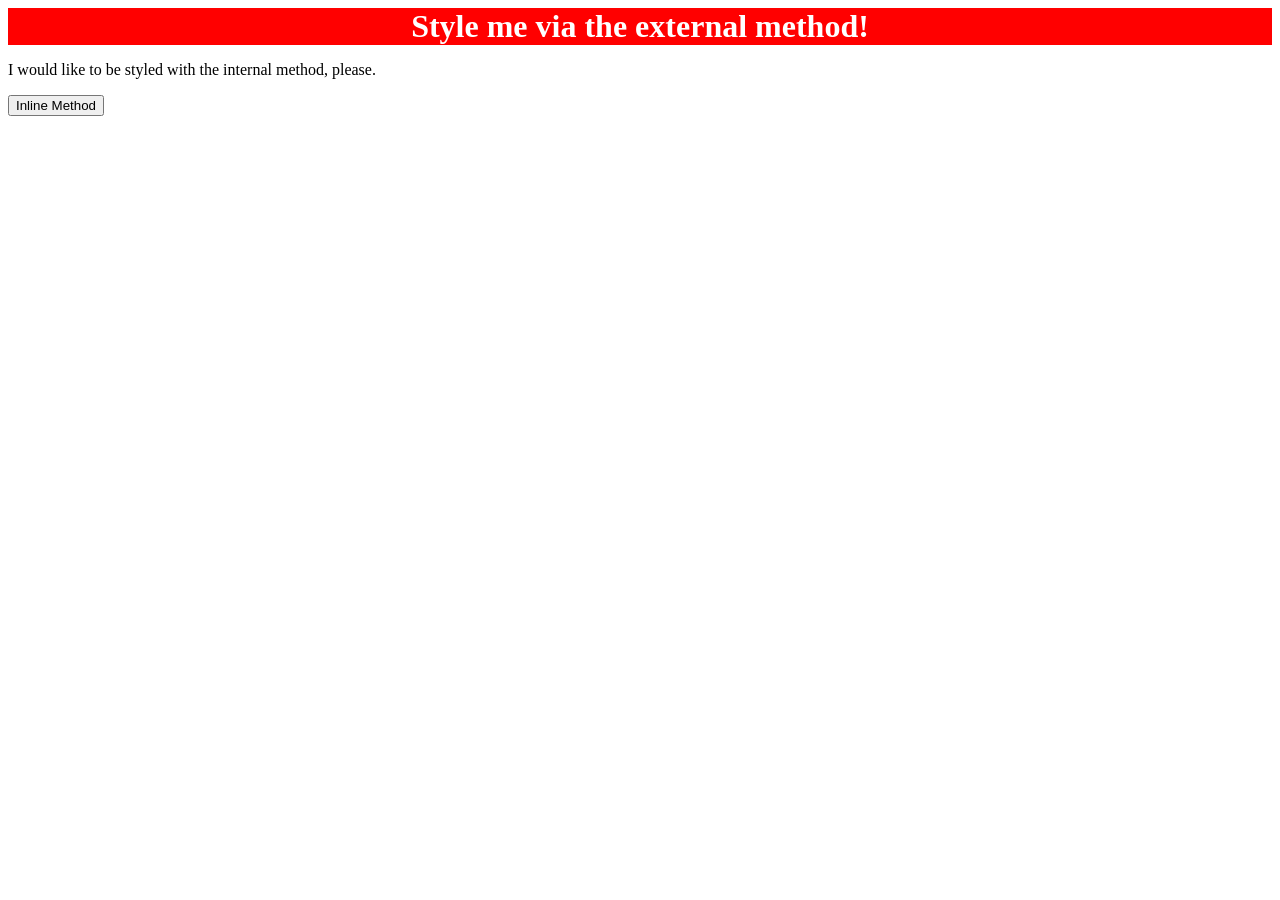
==== foundations/intro-to-css/01-css-methods/index.html @ 00b85cee "add styles to the div element" ====
<!doctype html>
<html lang="en">
  <head>
    <meta charset="UTF-8" />
    <meta http-equiv="X-UA-Compatible" content="IE=edge" />
    <meta name="viewport" content="width=device-width, initial-scale=1.0" />
    <title>Methods for Adding CSS</title>
    <style>
      div {
        background-color: red;
        color: white;
        font-size: 32px;
        font-weight: 700;
        text-align: center;
      }
    </style>
  </head>
  <body>
    <div>Style me via the external method!</div>
    <p>I would like to be styled with the internal method, please.</p>
    <button>Inline Method</button>
  </body>
</html>
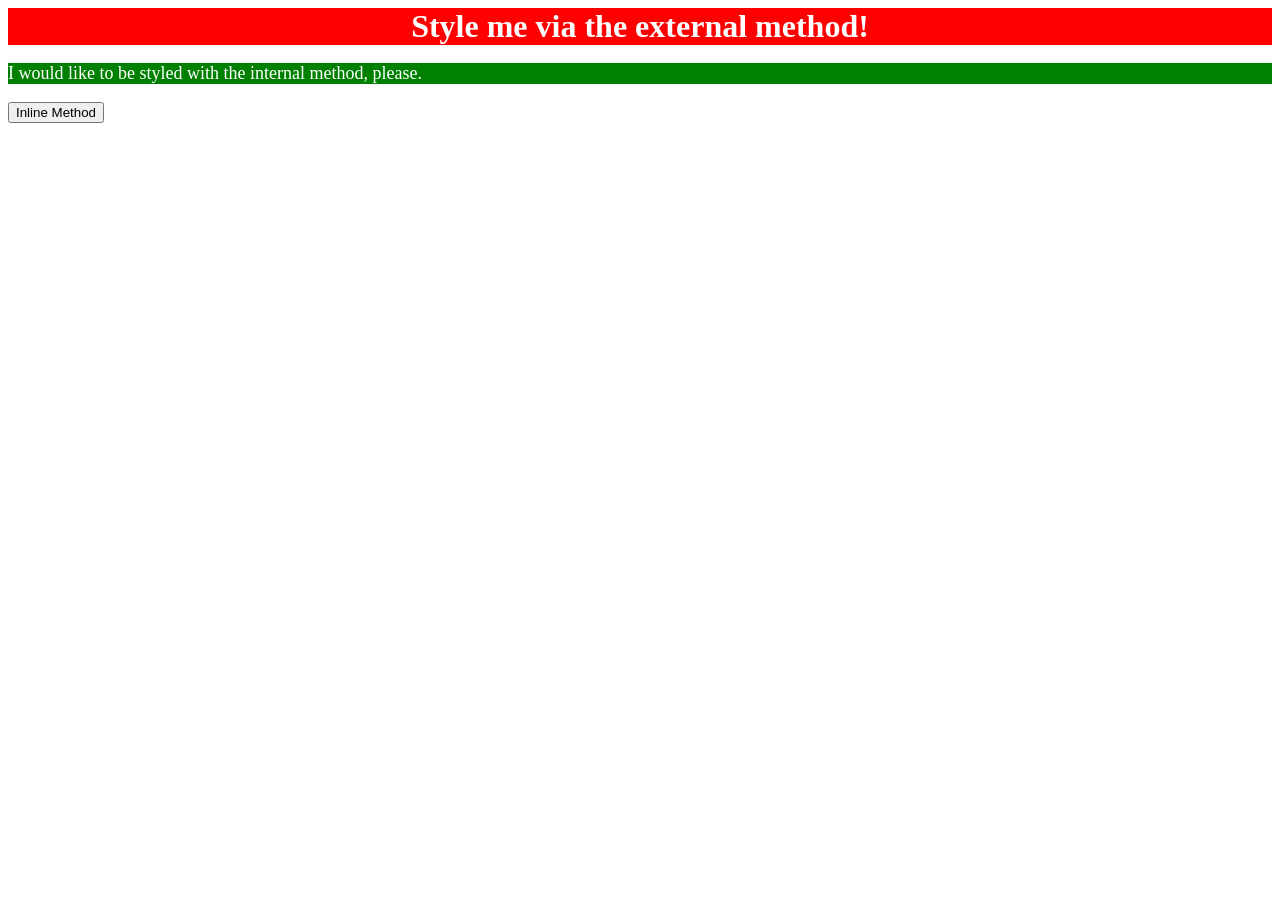
==== commit 2e3dbc5f: "add styles to the paragraph element" ====
--- a/foundations/intro-to-css/01-css-methods/index.html
+++ b/foundations/intro-to-css/01-css-methods/index.html
@@ -13,6 +13,12 @@
         font-weight: 700;
         text-align: center;
       }
+
+      p {
+        background-color: green;
+        color: white;
+        font-size: 18px;
+      }
     </style>
   </head>
   <body>
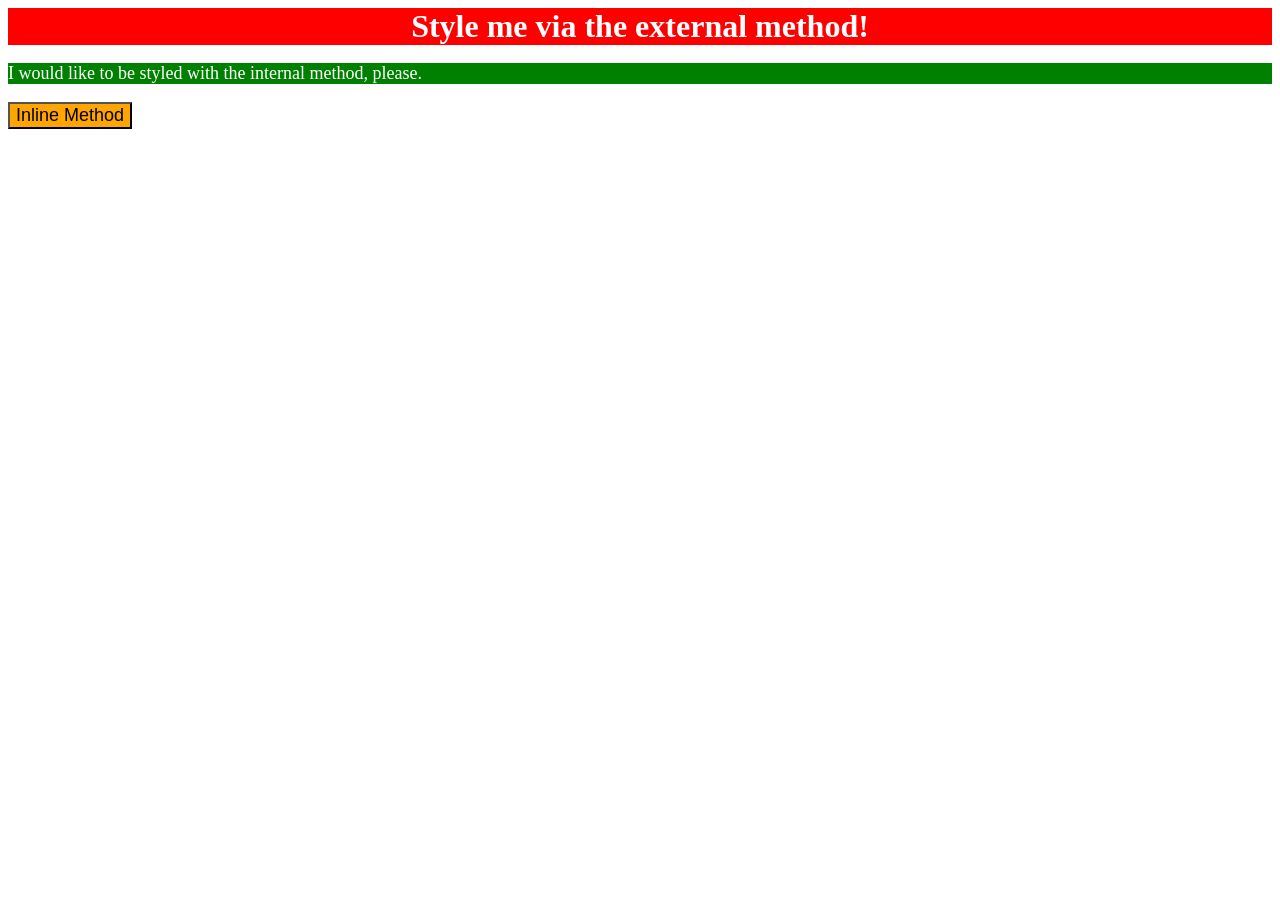
==== commit 4285bfdf: "add an orange background and increased the font size" ====
--- a/foundations/intro-to-css/01-css-methods/index.html
+++ b/foundations/intro-to-css/01-css-methods/index.html
@@ -19,6 +19,11 @@
         color: white;
         font-size: 18px;
       }
+
+      button {
+        background-color: orange;
+        font-size: 18px;
+      }
     </style>
   </head>
   <body>
